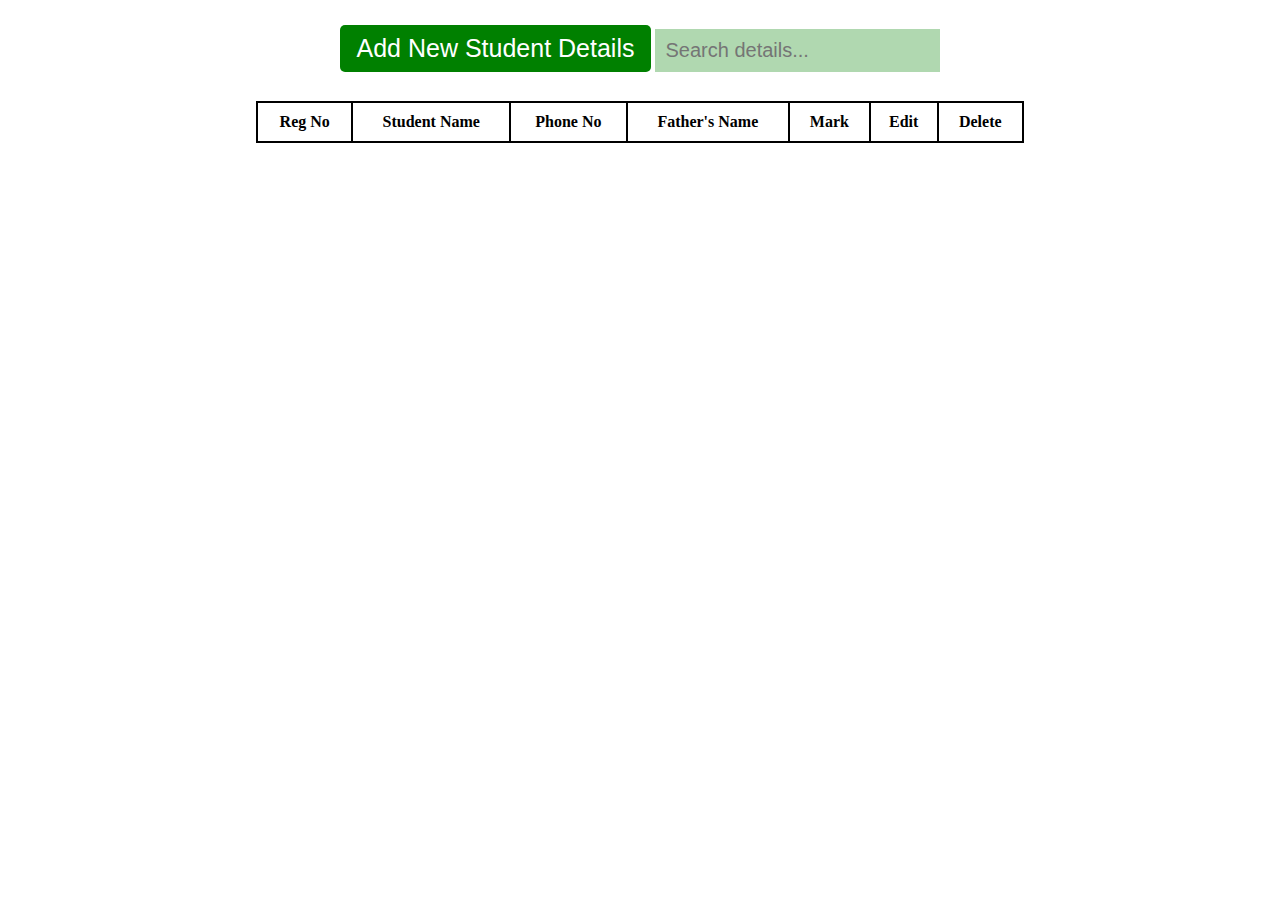
==== display.html @ d84bdbb0 "Adding." ====
<!DOCTYPE html>
<html lang="en">
<head>
    <meta charset="UTF-8">
    <meta name="viewport" content="width=device-width, initial-scale=1.0">
    <link rel="stylesheet" href="css/display.css">
    <title>Display Details</title>
</head>
<body>
    <button id="back">Add New Student Details</button>
    <input type="text" placeholder="Search details..." id="search" onkeyup="handleSearch()"/>
    <script src="display.js"></script>
</body>
</html>
---- css/display.css ----
*{
    margin: 0;
    padding: 0;
    box-sizing: border-box;
}
body{
    text-align: center;
}
table{
    width: 60%;
    margin: auto;
}
table,th,td{
    border-collapse: collapse;
    border: 2px solid #000;
    padding: 10px;
    text-align: center;
}
#back{
    text-decoration: none;
    background-color: green;
    color: white;
    padding: 9px 17px;
    font-size: 25px;
    border-radius: 5px;
    border: 0;
}
#search{
    margin: 29px 0;
    font-size: 20px;
    padding: 10px;
    color: red;
    background-color: rgba(0, 128, 0, 0.31);
    border: 0;
}
#edit{
    background-color: blue;
    padding: 5px 10px;
    border-radius: 3px;
    border: 0;
    color: white;
    font-size: 15px;
}
#delete{
    background-color: red;
    padding: 5px 10px;
    border-radius: 3px;
    border: 0;
    color: white;
    font-size: 15px;
}
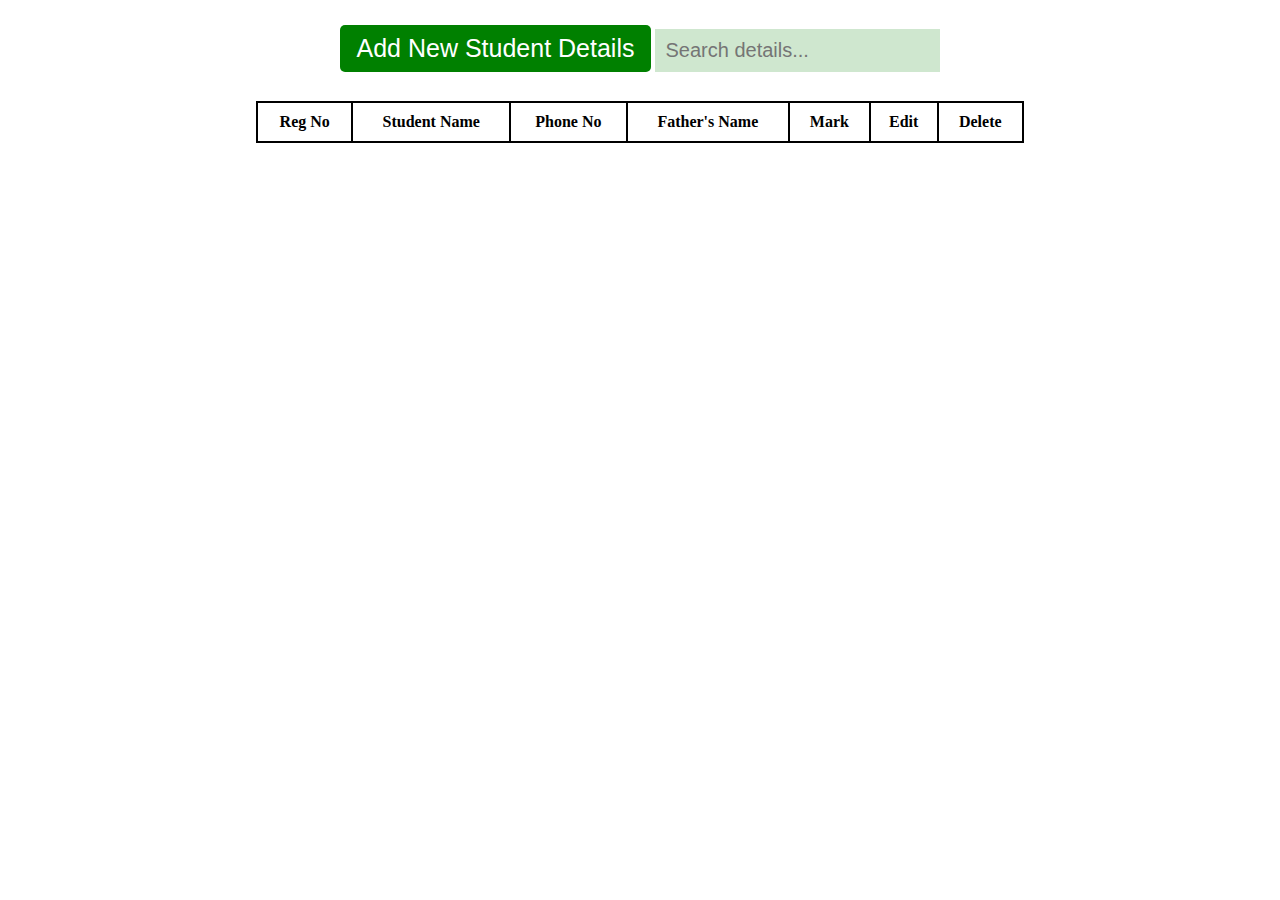
==== commit 5c7e1b97: "Update2." ====
--- a/display.html
+++ b/display.html
@@ -8,7 +8,7 @@
 </head>
 <body>
     <button id="back">Add New Student Details</button>
-    <input type="text" placeholder="Search details..." id="search" onkeyup="handleSearch()"/>
+    <input type="search" placeholder="Search details..." id="search" onkeyup="handleSearch()"/>
     <script src="display.js"></script>
 </body>
 </html>--- a/css/display.css
+++ b/css/display.css
@@ -25,12 +25,12 @@
     border-radius: 5px;
     border: 0;
 }
+
 #search{
     margin: 29px 0;
     font-size: 20px;
     padding: 10px;
-    color: red;
-    background-color: rgba(0, 128, 0, 0.31);
+    background-color: rgba(0, 128, 0, 0.188);
     border: 0;
 }
 #edit{
@@ -48,4 +48,7 @@
     border: 0;
     color: white;
     font-size: 15px;
+}
+#back,#edit,#delete:hover{
+    cursor: pointer;
 }